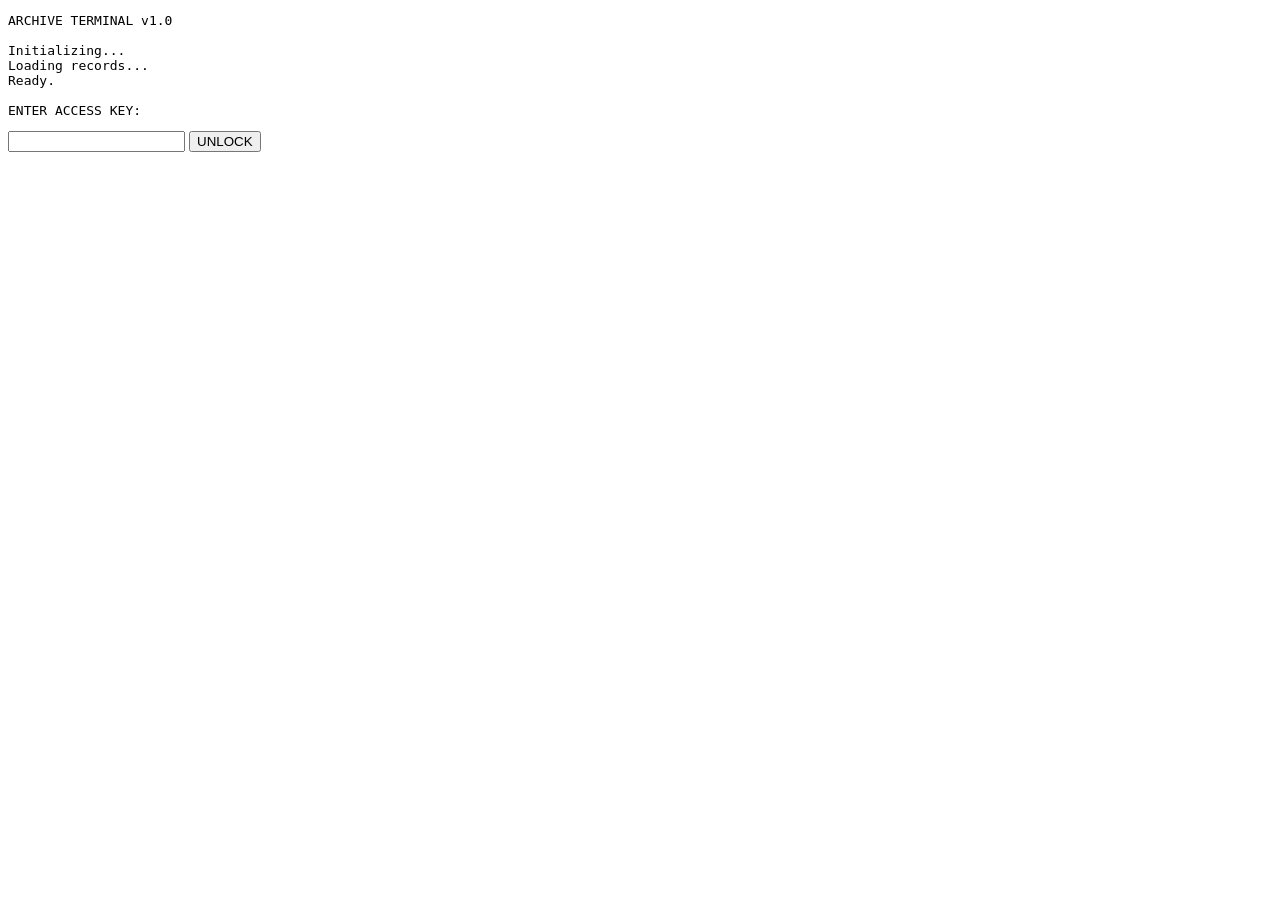
==== index.html @ 2f7fb8a1 "Create index.html" ====
<!DOCTYPE html>
<html lang="en">
<head>
  <meta charset="UTF-8">
  <title>ARCHIVE TERMINAL</title>
  <link rel="stylesheet" href="style.css">
</head>
<body>

<div class="terminal">
<pre id="boot">
ARCHIVE TERMINAL v1.0

Initializing...
Loading records...
Ready.

ENTER ACCESS KEY:
</pre>

<input id="password" type="text" autocomplete="off">
<button onclick="checkPassword()">UNLOCK</button>

<p id="output"></p>

</div>

<script src="script.js"></script>

</body>
</html>
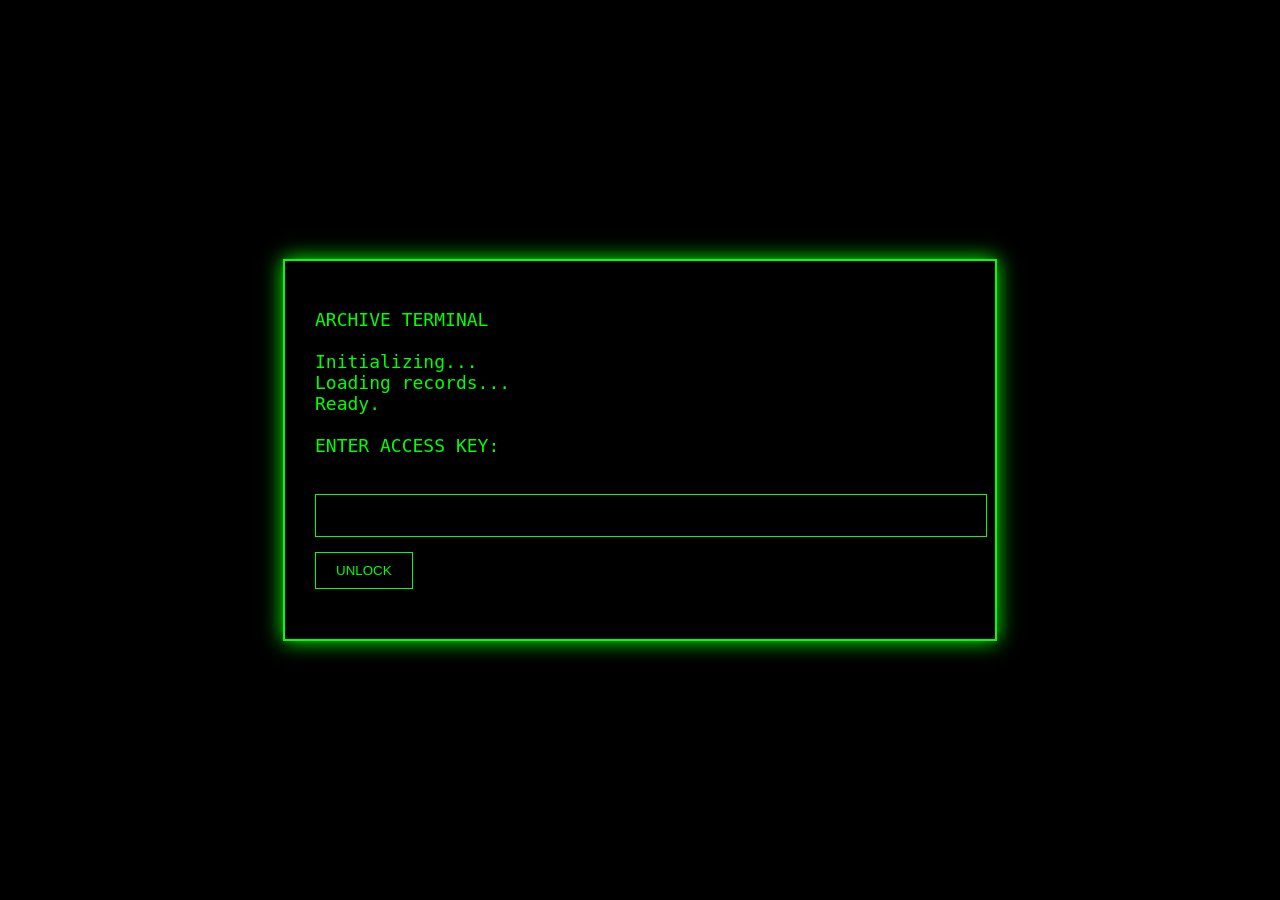
==== commit 9fc68b4a: "index.html" ====
--- a/index.html
+++ b/index.html
@@ -1,15 +1,17 @@
 <!DOCTYPE html>
 <html lang="en">
 <head>
-  <meta charset="UTF-8">
-  <title>ARCHIVE TERMINAL</title>
-  <link rel="stylesheet" href="style.css">
+    <meta charset="UTF-8">
+    <title>Archive Terminal</title>
+    <link rel="stylesheet" href="style.css">
 </head>
+
 <body>
 
 <div class="terminal">
+
 <pre id="boot">
-ARCHIVE TERMINAL v1.0
+ARCHIVE TERMINAL
 
 Initializing...
 Loading records...
--- a/style.css
+++ b/style.css
@@ -0,0 +1,50 @@
+body{
+    background:#000;
+    color:#00ff00;
+    font-family: "Courier New", monospace;
+    display:flex;
+    justify-content:center;
+    align-items:center;
+    height:100vh;
+    margin:0;
+}
+
+.terminal{
+    width:650px;
+    border:2px solid #00ff00;
+    padding:30px;
+    box-shadow:0 0 20px #00ff00;
+}
+
+pre{
+    white-space:pre-wrap;
+    font-size:18px;
+}
+
+input{
+    width:100%;
+    background:black;
+    color:#00ff00;
+    border:1px solid #00ff00;
+    font-size:18px;
+    padding:10px;
+    margin-top:20px;
+}
+
+button{
+    margin-top:15px;
+    background:black;
+    color:#00ff00;
+    border:1px solid #00ff00;
+    padding:10px 20px;
+    cursor:pointer;
+}
+
+button:hover{
+    background:#003300;
+}
+
+#output{
+    margin-top:20px;
+    font-size:18px;
+}
